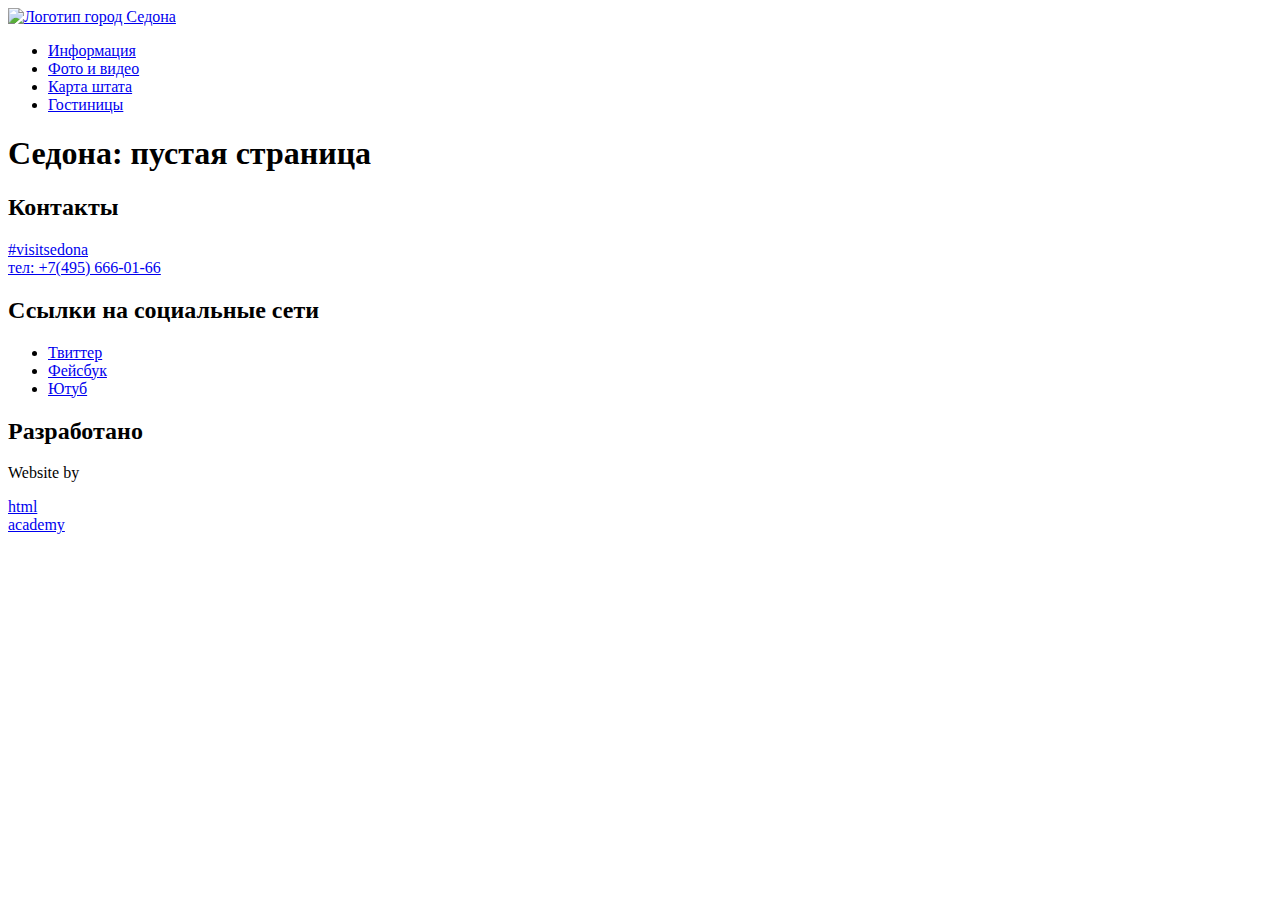
==== blank.html @ 21304863 "Внес исправления в верстку в соответствии с рекомендациями" ====
<!DOCTYPE html>
<html lang="ru">
<head>
  <meta charset="UTF-8">
  <title>Седона - город в Аризоне</title>
</head>
<body>
<header>
  <nav>
    <a href="index.html"><img src="https://via.placeholder.com/138x70" alt="Логотип город Седона"></a>
    <ul>
      <li><a href="blank.html">Информация</a></li>
      <li><a href="blank.html">Фото и видео</a></li>
      <li><a href="blank.html">Карта штата</a></li>
      <li><a href="hotels.html">Гостиницы</a></li>
    </ul>
  </nav>
</header>
<main>
  <h1>Седона: пустая страница</h1>
</main>
<footer>
  <section>
    <h2>Контакты</h2>
    <p><a href="#">#visitsedona<br></a><a href="tel:+74956660166">тел: +7(495) 666-01-66</a></p>
  </section>
  <section>
    <h2>Ссылки на социальные сети</h2>
    <ul>
      <li><a href="#">Твиттер</a></li>
      <li><a href="#">Фейсбук</a></li>
      <li><a href="#">Ютуб</a></li>
    </ul>
  </section>
  <section>
    <h2>Разработано</h2>
    <p>Website by</p>
    <p><a href="https://htmlacademy.ru/intensive/htmlcss">html<br>academy</a></p>
  </section>
</footer>
</body>
</html>
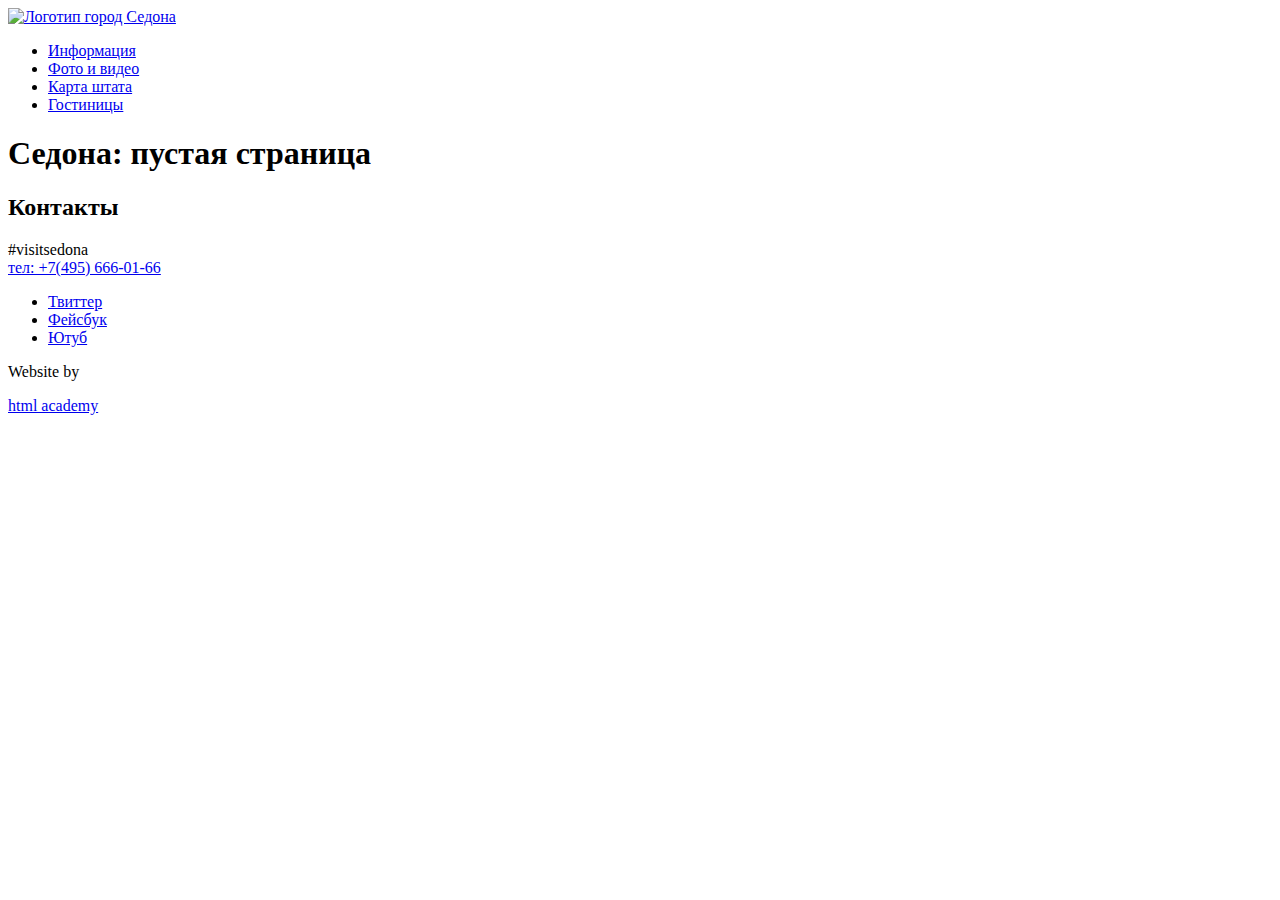
==== commit 8b07e5b4: "3.16 Стилизация внутренней страницы" ====
--- a/blank.html
+++ b/blank.html
@@ -5,37 +5,43 @@
   <title>Седона - город в Аризоне</title>
 </head>
 <body>
-<header>
-  <nav>
-    <a href="index.html"><img src="https://via.placeholder.com/138x70" alt="Логотип город Седона"></a>
-    <ul>
-      <li><a href="blank.html">Информация</a></li>
-      <li><a href="blank.html">Фото и видео</a></li>
-      <li><a href="blank.html">Карта штата</a></li>
-      <li><a href="hotels.html">Гостиницы</a></li>
-    </ul>
+<header class="main-header">
+  <nav class="main-navigation">
+    <a class="main-header-logo" href="index.html">
+      <img src="https://via.placeholder.com/138x70" alt="Логотип город Седона">
+    </a>
+    <div class="main-navigation-wrapper">
+      <div class="container">
+        <ul class="site-navigation">
+          <li><a href="blank.html">Информация</a></li>
+          <li><a href="blank.html">Фото и видео</a></li>
+          <li><a href="blank.html">Карта штата</a></li>
+          <li><a href="hotels.html">Гостиницы</a></li>
+        </ul>
+      </div>
+    </div>
   </nav>
 </header>
 <main>
   <h1>Седона: пустая страница</h1>
 </main>
-<footer>
-  <section>
+<footer class="page-footer main-footer">
+  <section class="footer-contacts">
     <h2>Контакты</h2>
-    <p><a href="#">#visitsedona<br></a><a href="tel:+74956660166">тел: +7(495) 666-01-66</a></p>
-  </section>
-  <section>
-    <h2>Ссылки на социальные сети</h2>
-    <ul>
-      <li><a href="#">Твиттер</a></li>
-      <li><a href="#">Фейсбук</a></li>
-      <li><a href="#">Ютуб</a></li>
-    </ul>
-  </section>
-  <section>
-    <h2>Разработано</h2>
-    <p>Website by</p>
-    <p><a href="https://htmlacademy.ru/intensive/htmlcss">html<br>academy</a></p>
+    <div class="footer-phone">
+      <p class="footer-phone-text">#visitsedona<br><a class="contacts-phone" href="tel:+74956660166">тел: +7(495) 666-01-66</a></p>
+    </div>
+    <div class="footer-social">
+      <ul>
+        <li><a class="social-button" href="https://twitter.com/">Твиттер</a></li>
+        <li><a class="social-button" href="https://www.facebook.com/">Фейсбук</a></li>
+        <li><a class="social-button" href="https://www.youtube.com/">Ютуб</a></li>
+      </ul>
+    </div>
+    <div class="footer-copyright">
+      <p>Website by</p>
+      <p><a class="copyright-link" href="https://htmlacademy.ru/intensive/htmlcss">html academy</a></p>
+    </div>
   </section>
 </footer>
 </body>
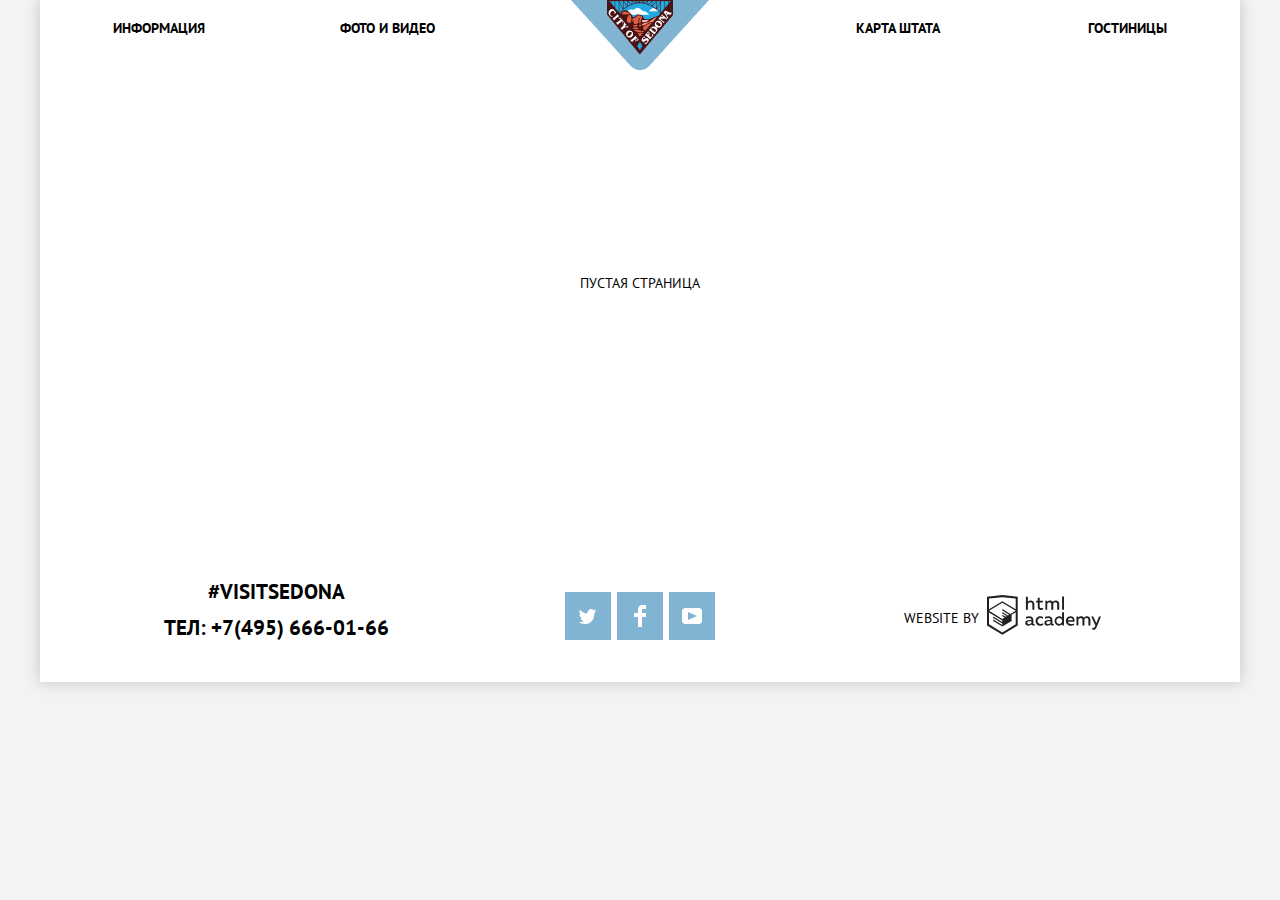
==== commit 82a06d59: "подготовка к защите 3" ====
--- a/blank.html
+++ b/blank.html
@@ -1,48 +1,92 @@
 <!DOCTYPE html>
-<html lang="ru">
+<html class="page" lang="ru">
 <head>
   <meta charset="UTF-8">
   <title>Седона - город в Аризоне</title>
+  <link href="https://fonts.googleapis.com/css2?family=PT+Sans:wght@400;700&display=swap" rel="stylesheet">
+  <link rel="stylesheet" href="css/normalize.css">
+  <link rel="stylesheet" href="css/style.min.css">
 </head>
-<body>
-<header class="main-header">
-  <nav class="main-navigation">
-    <a class="main-header-logo" href="index.html">
-      <img src="https://via.placeholder.com/138x70" alt="Логотип город Седона">
-    </a>
-    <div class="main-navigation-wrapper">
-      <div class="container">
+<body class="page-body">
+
+<div class="main-wrapper">
+  <header class="main-header">
+    <nav class="main-navigation">
+      <a class="main-header-logo" href="index.html">
+        <img src="img/logo-sedona.png" width="138" height="70" alt="Логотип сайта Седона">
+      </a>
+      <div class="main-navigation-wrapper">
         <ul class="site-navigation">
-          <li><a href="blank.html">Информация</a></li>
-          <li><a href="blank.html">Фото и видео</a></li>
-          <li><a href="blank.html">Карта штата</a></li>
-          <li><a href="hotels.html">Гостиницы</a></li>
+          <li class="link link-left"><a href="blank.html">Информация</a></li>
+          <li class="link link-left"><a href="blank.html">Фото и видео</a></li>
+          <li class="link link-right link-gap"><a href="blank.html">Карта штата</a></li>
+          <li class="link link-right"><a href="hotels.html">Гостиницы</a></li>
         </ul>
       </div>
-    </div>
-  </nav>
-</header>
-<main>
-  <h1>Седона: пустая страница</h1>
-</main>
-<footer class="page-footer main-footer">
-  <section class="footer-contacts">
-    <h2>Контакты</h2>
-    <div class="footer-phone">
-      <p class="footer-phone-text">#visitsedona<br><a class="contacts-phone" href="tel:+74956660166">тел: +7(495) 666-01-66</a></p>
-    </div>
-    <div class="footer-social">
-      <ul>
-        <li><a class="social-button" href="https://twitter.com/">Твиттер</a></li>
-        <li><a class="social-button" href="https://www.facebook.com/">Фейсбук</a></li>
-        <li><a class="social-button" href="https://www.youtube.com/">Ютуб</a></li>
-      </ul>
-    </div>
-    <div class="footer-copyright">
-      <p>Website by</p>
-      <p><a class="copyright-link" href="https://htmlacademy.ru/intensive/htmlcss">html academy</a></p>
-    </div>
-  </section>
-</footer>
+    </nav>
+  </header>
+  <main>
+    <section class="section-empty">
+      <p>Пустая страница</p>
+    </section>
+  </main>
+  <footer class="page-footer main-footer">
+    <section class="footer-contacts">
+      <h2 class="visually-hidden">Контакты</h2>
+      <div class="footer-contacts-list">
+        <div class="footer-contacts-item footer-phone">
+          <p class="footer-phone-text">
+            #visitsedona<br>
+            <a class="contacts-phone" href="tel:+74956660166" aria-label="Контактный телефон +74956660166">тел: +7(495) 666-01-66</a>
+          </p>
+        </div>
+        <div class="footer-contacts-item footer-social">
+          <ul>
+            <li>
+              <a class="social-button" href="https://twitter.com/">
+                <span class="visually-hidden">Твиттер</span>
+                <svg aria-hidden="true" focusable="false" width="17" height="17" viewBox="0 0 17 17" fill="none" xmlns="http://www.w3.org/2000/svg">
+                  <path
+                    d="M10.95 1.14409C12.635 0.648089 13.934 1.41409 14.527 2.32309C15.2 2.09209 15.858 1.84209 16.538 1.61509C16.5249 2.30145 16.2117 2.94761 15.681 3.38309C16.366 3.55309 16.985 2.89209 16.985 2.89209C16.816 3.89209 15.979 4.68009 15.422 4.91609C15.191 11.6661 12.247 16.1331 5.34498 15.9981H4.89898C4.48898 15.9981 0.734977 15.5381 0.000976562 14.1111C2.27198 14.3071 3.89398 13.6891 4.69398 12.9341C3.73398 12.6341 2.01498 12.4571 1.71498 9.98409C2.06398 10.0901 2.27898 10.2121 2.90498 10.1031C1.70498 9.24709 0.373977 8.53009 0.447977 6.33009C0.732977 6.65809 1.51498 6.86609 1.78798 6.80209C1.08498 6.56109 -0.182023 3.44209 0.893977 1.85009C2.71198 3.70409 4.62898 5.45609 8.04598 5.62309C8.25398 3.33009 9.18298 1.79309 10.95 1.14409Z"
+                    fill="white"/>
+                </svg>
+              </a>
+            </li>
+            <li>
+              <a class="social-button" href="https://www.facebook.com/">
+                <span class="visually-hidden">Фейсбук</span>
+                <svg aria-hidden="true" focusable="false" width="12" height="22" viewBox="0 0 12 22" fill="none" xmlns="http://www.w3.org/2000/svg">
+                  <path d="M12 4V0H8C5.79086 0 4 1.79086 4 4V8H0V12H4V22H8V12H12V8H8V4H12Z" fill="white"/>
+                </svg>
+              </a>
+            </li>
+            <li>
+              <a class="social-button" href="https://www.youtube.com/">
+                <span class="visually-hidden">Ютуб</span>
+                <svg aria-hidden="true" focusable="false" width="20" height="16" viewBox="0 0 20 16" fill="none" xmlns="http://www.w3.org/2000/svg">
+                  <path fill-rule="evenodd" clip-rule="evenodd"
+                        d="M3 0H17C18.65 0 20 1.35 20 3V13C20 14.65 18.65 16 17 16H3C1.35 16 0 14.65 0 13V3C0 1.35 1.35 0 3 0ZM6.027 4.002V11.998L15.014 8L6.027 4.002Z"
+                        fill="white"/>
+                </svg>
+              </a>
+            </li>
+          </ul>
+        </div>
+        <div class="footer-contacts-item footer-copyright">
+          <p class="footer-copyright-text">
+            <span>Website by</span>
+            <a class="copyright-link" href="https://htmlacademy.ru/intensive/htmlcss" aria-label="htmlacademy.ru">
+              <svg width="115" height="41" viewBox="0 0 115 41" fill="none" xmlns="http://www.w3.org/2000/svg">
+                <path fill-rule="evenodd" clip-rule="evenodd"
+                      d="M15.5197 1.05737H15.3509L0 2.71895V31.4945L15.3509 40.8382L30.7018 31.4945V2.71895L15.5197 1.05737ZM77.0183 2.62185H75.0876V15.7311H77.0183V2.62185ZM40.8619 2.63264V7.76843C41.6131 6.9864 42.6386 6.5436 43.7105 6.53843C44.6823 6.47908 45.6329 6.84495 46.3253 7.54479C47.0177 8.24462 47.3866 9.21244 47.3399 10.2068V15.7634H45.367V10.4658C45.4231 9.94897 45.2754 9.43059 44.9566 9.02553C44.6377 8.62047 44.174 8.36218 43.6683 8.3079H43.3518C42.3456 8.36979 41.4321 8.9295 40.9041 9.80764V15.7634H38.8995V2.63264H40.8619ZM77.0183 31.4837H75.2775V30.0595C74.4828 31.1353 73.23 31.7538 71.9119 31.7211C69.4751 31.5528 67.5825 29.4822 67.5825 26.9845C67.5825 24.4867 69.4751 22.4162 71.9119 22.2479C73.1195 22.2052 74.2818 22.7203 75.0771 23.6505V18.3205H77.0183V31.4837ZM47.0656 30.0595C47.263 30.0515 47.4583 30.0152 47.6459 29.9516V31.3866C47.2482 31.5404 46.826 31.6172 46.4009 31.6132C45.6482 31.6769 44.9394 31.2429 44.639 30.5342C43.7036 31.31 42.5302 31.7227 41.3261 31.6995C39.733 31.6995 38.256 30.804 38.256 28.9482C38.256 26.65 40.3661 25.9379 42.1702 25.9379C42.9402 25.9505 43.707 26.0408 44.4596 26.2076V25.884C44.4596 24.805 43.6578 23.9742 42.1491 23.9742C41.0585 23.9764 39.9804 24.2116 38.9839 24.6647V22.8305C40.0678 22.451 41.204 22.2506 42.3495 22.2371C44.8394 22.2371 46.3693 23.4455 46.3693 26.1753V29.4121C46.3546 29.5668 46.401 29.721 46.4981 29.8406C46.5951 29.9601 46.7349 30.035 46.8862 30.0487H47.0656V30.0595ZM40.2711 28.8403C40.298 29.229 40.4761 29.5905 40.7655 29.844C41.055 30.0974 41.4317 30.2217 41.8115 30.189H41.9275C42.8819 30.1906 43.7973 29.8022 44.4702 29.11V27.5779C43.842 27.4414 43.2026 27.3655 42.5605 27.3513C41.5055 27.3513 40.2817 27.7074 40.2817 28.8403H40.2711ZM56.0229 22.9384C55.1962 22.4632 54.2596 22.2246 53.3115 22.2479H52.9422C51.7332 22.2873 50.5891 22.8166 49.7619 23.7192C48.9347 24.6218 48.4923 25.8236 48.5321 27.06V27.5024C48.6957 30.0004 50.805 31.8921 53.2482 31.7318C54.2519 31.7555 55.2477 31.5452 56.1601 31.1168V29.2718C55.3769 29.7215 54.4945 29.9591 53.5963 29.9624C52.5199 30.0288 51.4963 29.4793 50.9385 28.5356C50.3806 27.5918 50.3806 26.4095 50.9385 25.4658C51.4963 24.522 52.5199 23.9725 53.5963 24.039C54.461 24.0357 55.3066 24.2989 56.0229 24.7942V22.9384ZM66.1514 30.0595C66.3488 30.0515 66.5441 30.0152 66.7317 29.9516V31.3866C66.334 31.5404 65.9118 31.6172 65.4867 31.6132C64.734 31.6769 64.0252 31.2429 63.7248 30.5342C62.7894 31.31 61.616 31.7227 60.4119 31.6995C58.8188 31.6995 57.3417 30.804 57.3417 28.9482C57.3417 26.65 59.4518 25.9379 61.256 25.9379C62.0259 25.9505 62.7928 26.0408 63.5454 26.2076V25.884C63.5454 24.805 62.7436 23.9742 61.2349 23.9742C60.1443 23.9764 59.0662 24.2116 58.0697 24.6647V22.8305C59.1536 22.451 60.2897 22.2506 61.4353 22.2371C63.9252 22.2371 65.455 23.4455 65.455 26.1753V29.4121C65.4404 29.5668 65.4868 29.721 65.5838 29.8406C65.6809 29.9601 65.8207 30.035 65.972 30.0487H66.1514V30.0595ZM59.855 29.8481C59.5632 29.5943 59.3837 29.2311 59.3569 28.8403H59.378C59.378 27.7074 60.5385 27.3513 61.6569 27.3513C62.299 27.3655 62.9383 27.4414 63.5665 27.5779V29.11C62.8937 29.8022 61.9782 30.1906 61.0239 30.189H60.9078C60.5263 30.2247 60.1469 30.1019 59.855 29.8481ZM69.3271 26.9305C69.3271 25.2859 70.6308 23.9526 72.239 23.9526L72.2601 24.0066C73.4742 24.0066 74.5742 24.7382 75.0665 25.8732V28.0311C74.5856 29.1871 73.4673 29.9296 72.239 29.9084C70.6308 29.9084 69.3271 28.5752 69.3271 26.9305ZM83.3486 22.2479C86.8408 22.2479 88.0541 25.1395 87.4844 27.7397H80.922C81.1436 29.3582 82.6839 30.0163 84.2876 30.0163C85.2509 30.0196 86.2027 29.8021 87.0729 29.3797V31.1061C86.0736 31.5421 84.9939 31.7519 83.9078 31.7211C81.2385 31.7211 78.8963 30.189 78.8963 26.9521C78.8362 25.7502 79.2482 24.5736 80.0408 23.6841C80.8334 22.7945 81.9408 22.2658 83.1165 22.2155H83.3486V22.2479ZM80.8693 26.1753C80.9704 24.8237 82.1216 23.8104 83.4436 23.9095H83.4858C84.1064 23.8531 84.7196 24.08 85.1612 24.5295C85.6028 24.979 85.8275 25.6051 85.7752 26.24H80.8693V26.1753ZM89.489 31.4621V22.4961H91.2298V23.575C91.9777 22.7197 93.041 22.2229 94.1628 22.2047C95.2951 22.1328 96.3712 22.7163 96.9482 23.7153C97.7407 22.8335 98.8477 22.3161 100.018 22.2803C100.952 22.2327 101.859 22.6011 102.507 23.2901C103.154 23.9792 103.478 24.9213 103.394 25.8732V31.4837H101.39V25.9271C101.437 25.4734 101.306 25.0191 101.024 24.6647C100.743 24.3104 100.336 24.0852 99.8917 24.039H99.6174C98.7512 24.0941 97.9525 24.536 97.4335 25.2474V31.4837H95.4289V25.9271C95.4728 25.47 95.3357 25.0139 95.0481 24.6611C94.7606 24.3082 94.3467 24.088 93.8991 24.0497H93.6881C92.7466 24.1344 91.8915 24.6449 91.3564 25.4416V31.5161H89.5312L89.489 31.4621ZM113.977 22.4745H111.972L109.324 29.2718L106.306 22.4853H104.196L108.417 31.5484L108.237 32.0016C107.72 33.3611 107.003 34.0516 106.053 34.0516C105.75 34.0548 105.447 34.0112 105.156 33.9221V35.6161C105.536 35.7125 105.926 35.7632 106.317 35.7671C107.646 35.7671 108.902 35.0226 109.851 32.6813L113.977 22.4745ZM52.689 6.78658V3.54974L50.7266 4.01369V6.73264H49.144V8.49132H50.7899V12.9905C50.7231 13.817 51.0244 14.6301 51.61 15.2038C52.1955 15.7775 53.0028 16.0505 53.8073 15.9468C54.5996 15.9535 55.3875 15.8259 56.139 15.5692V13.8429C55.5727 14.0781 54.9672 14.199 54.356 14.199C53.2165 14.199 52.689 13.8105 52.689 12.6237V8.5129H55.8541V6.78658H52.689ZM58.3862 15.7526V6.75421H60.1376V7.83316C60.8811 6.97655 61.9403 6.476 63.0601 6.45211C64.1624 6.38099 65.2146 6.93142 65.8032 7.88711C66.5958 7.00534 67.7028 6.48794 68.8734 6.45211C69.8138 6.41462 70.7233 6.79859 71.364 7.50353C72.0046 8.20846 72.3126 9.16418 72.2073 10.1205V15.7418H70.2028V10.1853C70.2499 9.73151 70.1184 9.27721 69.8373 8.92287C69.5561 8.56853 69.1485 8.34334 68.7046 8.29711H68.4619C67.5957 8.35228 66.797 8.7942 66.278 9.50553V15.7418H64.2734V10.1853C64.3206 9.73151 64.1891 9.27721 63.9079 8.92287C63.6268 8.56853 63.2191 8.34334 62.7752 8.29711H62.5326C61.5911 8.38181 60.736 8.89229 60.2009 9.68895V15.7634H58.3862V15.7526ZM28.6972 30.3033L28.7078 30.2968L28.6972 30.3184V30.3033ZM28.6972 18.3205V30.3033L15.3509 38.4321L2.00459 30.3184V18.5147L15.2876 26.6068V28.0311L6.18257 22.5284V23.9418L15.3404 29.5632V31.0629L6.19312 25.4955V26.9521L15.3509 32.5734L24.5826 26.9197V20.8129L28.6972 18.3205ZM28.7078 16.7776L25.0362 18.9355L23.3482 20.0145L15.3087 15.0837V16.4971L22.156 20.7266L22.0083 20.8237L20.9532 21.4063L15.2876 17.9537V19.3995L19.761 22.1184L18.706 22.8413L15.3298 20.7913V22.2047L17.5454 23.5426L15.2982 24.9021L2.11009 16.864L15.3087 8.72869L28.7078 16.7776ZM15.2876 7.27211L28.7078 15.3534V4.56395L15.3615 3.12895L2.01514 4.56395V15.3534L15.2876 7.27211Z"
+                      fill="#231F20"/>
+              </svg>
+            </a>
+          </p>
+        </div>
+      </div>
+    </section>
+  </footer>
+</div>
 </body>
 </html>
--- a/css/style.min.css
+++ b/css/style.min.css
@@ -0,0 +1 @@
+@keyframes fadeInDown{0%{opacity:0;transform:translateY(-200px)}to{opacity:1;transform:translateY(0)}}:root{--basic-black: #000000;--basic-black-opacity: rgba(0, 0, 0, 0.3);--basic-gray-dark: #333333;--basic-gray: #666666;--basic-gray-opacity: rgba(136, 136, 136, 0.1);--basic-gray-light: #cccccc;--basic-gray-lighter: #cacaca;--basic-white: #ffffff;--basic-white-light: #f2f2f2;--basic-white-opacity: rgba(255, 255, 255, 0.3);--special-error: #ff0000;--special-blue: #81b3d2;--special-blue-opacity: rgba(129, 179, 210, 0.3);--special-blue-hover: #669EC0;--special-blue-focus: #5496BD;--special-brown: #766357;--special-brown-hover: #604E43;--special-brown-focus: #503E33;--special-brown-active: #766357}html{box-sizing:border-box}*,::after,::before{box-sizing:inherit}body{min-width:1200px;margin:0;padding:0;font-family:'PT Sans','Arial',sans-serif;font-size:14px;font-weight:400;background-color:var(--basic-white)}.page a{text-decoration:none}img{max-width:100%;height:auto;display:block}.visually-hidden{position:absolute;width:1px;height:1px;margin:-1px;border:0;padding:0;white-space:nowrap;clip-path:inset(100%);clip:rect(0 0 0 0);overflow:hidden}.button,body{line-height:26px;text-transform:uppercase}.button{color:var(--basic-white);font-size:21px;font-weight:700;border:0;outline:0}.page{height:100%}.page-body{min-height:100%;display:grid;grid-template-rows:min-content 1fr min-content;align-content:start;background-color:var(--basic-gray-opacity)}.main-wrapper{width:1200px;margin:0 auto;padding:0;box-shadow:0 0 15px rgba(0,0,0,.2);background-color:var(--basic-white)}.main-navigation{position:relative;font-weight:700;color:var(--basic-black)}.main-header-logo{position:absolute;left:50%;transform:translateX(-50%);z-index:1}.main-navigation-wrapper{padding:0 73px;background-color:inherit}.site-navigation{display:grid;grid-template-columns:227px 227px 1fr 227px 227px;list-style:none;margin:0;padding:0}.site-navigation .link{min-height:56px;display:flex;align-items:center}.link-left{justify-content:flex-start}.link-right{justify-content:flex-end}.site-navigation .link-gap{grid-column:4/5}.site-navigation a,body{color:var(--basic-black)}.site-navigation a:hover{color:var(--special-blue)}.site-navigation a:focus{color:var(--basic-black);opacity:.3}.link-active a{color:var(--special-brown-active)}.welcome{text-align:center}.welcome-image{background-color:var(--basic-gray-light);background-image:url(../img/mask-welcome.png),url(../img/background-welcome.jpg);background-repeat:no-repeat;background-position:center bottom,center top;min-height:509px;position:relative}.welcome-image img{position:absolute;top:50%;left:50%;transform:translate(-50%,-50%)}.features-item h3,.welcome h1{margin-top:43px;margin-bottom:42px;font-size:21px;font-weight:700}.welcome p{margin-bottom:51px;color:var(--basic-gray-dark)}.features-row{display:grid;grid-template-columns:1fr 1fr 1fr}.features-image-left{grid-column:1/3}.features-image-right{grid-column:2/-1}.features-item{min-height:256px;display:flex;flex-direction:column;align-items:center;text-align:center}.features-item h3{margin-top:47px;margin-bottom:27px;width:151px;line-height:21px}.features-item span{line-height:21px}.features-item p{margin-top:23px;line-height:21px}.features-item-fill{background-color:var(--special-blue);color:var(--basic-white)}.features-item-clear{background-color:var(--basic-white)}.features-item-clear h3{color:var(--basic-black)}.features-advice-item p,.features-item-clear p{color:var(--basic-gray-dark)}.features-advice-item{min-height:331px;padding-top:160px;position:relative;text-align:center}.features-advice-item::before{content:'';position:absolute;width:75px;height:72px;left:50%;bottom:198px;transform:translate(-50%);background-repeat:no-repeat;background-position:0 0}.advice-item-housing::before{background-image:url(../img/housing.svg)}.advice-item-food::before{height:70px;background-image:url(../img/food.svg)}.advice-item-souvenirs::before{width:64px;height:77px;background-image:url(../img/souvenirs.svg)}.features-advice-item h3{margin:0;color:var(--basic-black);font-size:21px;font-weight:700;line-height:21px}.features-advice-item p{margin-top:25px;line-height:21px}.map{padding-top:55px;text-align:center}.map-view iframe{display:block}.appointment-title{margin-top:0;margin-bottom:31px;font-weight:700;font-size:30px}.appointment-info{margin-bottom:45px;color:var(--basic-gray-dark);line-height:24px}.button-search-hotel{min-width:568px;min-height:86px;background-color:var(--special-brown)}.button-search-hotel:hover{background-color:var(--special-brown-hover)}.button-search-hotel:focus{background-color:var(--special-brown-focus);color:var(--basic-white-opacity)}.form-content{position:relative}.form{background-color:var(--basic-white)}.form-inner{min-height:inherit;padding:54px 56px 55px}.form-row{display:flex;justify-content:space-between;align-items:center;margin-bottom:30px}.form-row-btn{margin-bottom:0}.form-group{display:flex;align-items:center}.form-box,.form-box-sm{height:38px;display:flex;background-color:var(--basic-white-light)}.form-box{width:346px;justify-content:space-between;align-items:center}.form-box-sm{width:114px}.form-label{font-weight:700}.form-label-adults{margin-right:40px}.form-label-childs{margin-right:27px}.form-input{flex-grow:1;padding:6px 12px}.form-input-number{width:38px;padding-left:15px}.form-input,.form-input-number{background-color:inherit;border:0;font-size:14px;line-height:26px;font-weight:700;text-transform:uppercase;color:var(--basic-black)}.form-input-number::placeholder,.form-input::placeholder{color:var(--basic-black)}.button-control{width:38px;height:inherit;display:flex;justify-content:center;align-items:center;cursor:pointer}.button-control:hover path,.button-control:hover rect{fill:var(--basic-black)}.button-control:focus path,.button-control:focus rect{fill:var(--special-blue)}.form-submit{width:100%;height:58px;margin-top:24px;border:0;background-color:var(--special-blue);font-size:21px;font-weight:700;line-height:26px;text-transform:uppercase;color:var(--basic-white)}.form-submit:hover{background-color:var(--special-blue-hover)}.form-submit:focus{background-color:var(--special-blue-focus);color:var(--basic-white-opacity)}.search-filter{min-height:217px;padding:26px 73px 18px 70px;background-image:url(../img/background-search.jpg);background-repeat:no-repeat;background-position:top center;background-color:var(--special-blue)}.form-settings{display:flex}.search-filter fieldset{padding:0;border:0}.search-filter label,.search-filter legend{font-size:16px;line-height:21px;font-weight:700;color:var(--basic-white)}.search-filter label{position:relative;display:block;cursor:pointer;user-select:none;font-size:14px;font-weight:400}.filter-input:focus+label::before{border-color:var(--special-brown-active);outline:thin dotted;outline:5px auto -webkit-focus-ring-color}.filter-input-checkbox+label::before{content:"";position:absolute;left:-40px;top:0;width:27px;height:23px;background-image:url(../img/checkbox-off.svg);background-repeat:no-repeat;background-position:0 0}.filter-input-checkbox:checked+label::before{background-image:url(../img/checkbox-on.svg)}.filter-input-checkbox:disabled:not(:checked)+label::before{background-image:url(../img/checkbox-off-disabled.svg)}.filter-input-checkbox:disabled:checked+label::before{background-image:url(../img/checkbox-on-disabled.svg)}.search-filter ul{padding:0;margin-top:25px;list-style:none}.filter-option{margin-bottom:25px;padding-left:40px}.filter-option:last-child{margin-bottom:0}.type-housing{margin-left:120px}.filter-range{flex-grow:1;display:flex;justify-content:flex-end}.filter-range fieldset{width:317px;margin:0}.range-wrapper{margin:11px 0 25px}.price-controls{height:36px;margin-bottom:11px;display:flex;justify-content:space-between;align-items:center;border:2px solid var(--basic-white);border-radius:2px;position:relative}.price-controls:before{content:"";width:2px;height:22px;position:absolute;top:50%;left:50%;transform:translate(-50%,-50%);background-color:var(--basic-white)}.price-controls .max-price,.price-controls .min-price{width:50%;display:flex}.price-controls .min-price{padding-left:63px}.price-controls .max-price{padding-left:54px}.price-controls label{line-height:21px}.price-controls input{width:60%;padding-left:5px;color:var(--basic-white);border:0;background-color:transparent;font-family:inherit;font-size:inherit}.price-controls input[name=max-price]{padding-left:4px}.price-controls input::placeholder{color:var(--basic-white)}.range-controls{position:relative;height:20px;padding-top:9px}.range-controls .scale{height:2px;background:var(--basic-white-opacity)}.range-controls .bar{width:255px;height:2px;background:var(--basic-white)}.range-controls .toggle{position:absolute;top:0;left:0;width:19px;height:19px;padding:0;border:8px solid var(--basic-white);background-color:var(--basic-gray);border-radius:50%;box-shadow:0 2px 1px 0 var(--basic-gray);cursor:pointer}.range-controls .toggle:hover{transform:scale(1.1)}.range-controls .toggle-min{left:0}.range-controls .toggle-max{left:253px}.filter-btn{display:flex;justify-content:center;padding-right:10px}.filter-button{padding:5px 34px;background-color:transparent;border:2px solid var(--basic-white);border-radius:2px;font-size:14px;line-height:21px;cursor:pointer}.filter-button:hover{background-color:var(--basic-white);color:var(--basic-black)}.filter-button:focus{background-color:var(--basic-white);color:var(--basic-black)}.search-result{padding:0 73px}.search-result-sort{display:flex;align-items:center;padding:8px 0}.find-total-text{font-size:21px;font-weight:700;margin-left:1px;margin-right:47px}.find-sort-text,.result-sort-list{font-size:12px;line-height:18px}.find-sort-text{margin-top:7px;margin-right:40px}.result-sort-list{list-style:none;padding:0;display:flex}.result-sort-item{color:var(--basic-black-opacity);cursor:pointer;margin-right:33px}.result-content-item h3:hover,.result-sort-item-active,.result-sort-item:hover{color:var(--special-blue)}.result-sort-item:active{color:var(--basic-black)}.sort-arrows{flex-grow:1;display:flex;justify-content:flex-end;align-items:center}.sort-arrow{margin-top:5px}.sort-arrow path{fill:var(--basic-gray-lighter)}.sort-arrow:hover path{fill:var(--basic-black)}.sort-arrow:focus path{fill:var(--special-blue)}.sort-arrow-down{margin-left:12px}.copyright-link:hover path,.sort-arrow-active path{fill:var(--special-blue)}.result-content-list{list-style:none;margin:0;padding:0}.result-content-item{padding-top:31px;padding-bottom:31px;display:grid;grid-template-columns:max-content 1fr;gap:30px}.house span{display:inline-block;vertical-align:middle}.house .house-type{width:90px}.house .price{margin-left:20px}.result-item-title{display:flex;justify-content:space-between;align-items:center}.result-content-item h3{font-size:21px;font-weight:700;margin:-5px 0 0;cursor:pointer}.result-content-item h3:active{color:var(--basic-black-opacity)}.result-content-item p{line-height:21px;color:var(--basic-gray-dark);margin:0}.result-content-item .rating{margin-right:11px;line-height:21px;color:var(--basic-gray)}.result-item-img{height:90px}.result-item-title{margin-bottom:5px}.star{display:inline-block;vertical-align:top;background-image:url(../img/star.svg);background-repeat:no-repeat;width:19px;height:17px}.result-content-buttons{display:flex;justify-content:space-between;align-items:center;margin-top:15px}.button-result{font-size:14px;font-weight:700}.button-result-reservation{margin-left:2px;padding:5px 18px;background-color:var(--special-brown)}.button-result-reservation:hover{background-color:var(--special-brown-hover)}.button-result-reservation:focus{background-color:var(--special-brown-focus);color:var(--basic-white-opacity)}.button-result-details{padding:5px 17px;background-color:var(--special-blue)}.button-result-details:hover{background-color:var(--special-blue-hover)}.button-result-details:focus{background-color:var(--special-blue-focus);color:var(--basic-white-opacity)}.footer-contacts-list{padding:0 55px;display:flex}.footer-contacts-item{width:calc(100%/3)}.main-footer{color:var(--basic-black);text-align:center}.footer-phone-text{margin-top:23px;font-weight:700;font-size:21px;line-height:26px}.footer-phone-text a{display:inline-block;vertical-align:middle;margin-top:10px;color:var(--basic-black)}.footer-social{padding-top:36px;padding-bottom:37px;display:flex;justify-content:center}.footer-social ul{margin:0;padding:0;width:150px;display:flex;justify-content:space-between;flex-wrap:wrap;list-style:none}.footer-social li{margin-bottom:5px;min-height:48px}.footer-social .social-button{width:46px;height:48px;display:flex;justify-content:center;align-items:center;background-color:var(--special-blue);color:var(--basic-black)}.social-button:hover{background-color:var(--special-blue-hover)}.social-button:focus{background-color:var(--special-blue-focus)}.social-button:focus svg{fill:var(--special-blue-opacity)}.footer-copyright,.footer-copyright-text{display:flex;justify-content:center;align-items:center}.footer-copyright{min-height:120px}.footer-copyright .copyright-link{color:var(--basic-black);font-size:14px;line-height:26px}.footer-copyright-text{margin-top:12px}.copyright-link{display:block;min-height:41px;margin-left:8px}.copyright-link:focus path{fill:var(--basic-gray-light)}.modal-find{width:568px;min-height:395px;position:absolute;left:50%;transform:translate(-50%);overflow:hidden;text-align:center}.form-hide{display:none}.form-input-empty{border:2px solid var(--special-error)}.animate{animation-duration:1s;animation-fill-mode:both}.fadeInDown{display:block;animation-name:fadeInDown}.button-find-hotel{background-color:var(--special-blue)}.button-find-hotel:hover{background-color:var(--special-blue-hover)}.button-find-hotel:focus{background-color:var(--special-blue-focus);color:var(--basic-white-opacity)}.section-empty{min-height:500px;padding-top:200px;text-align:center}
